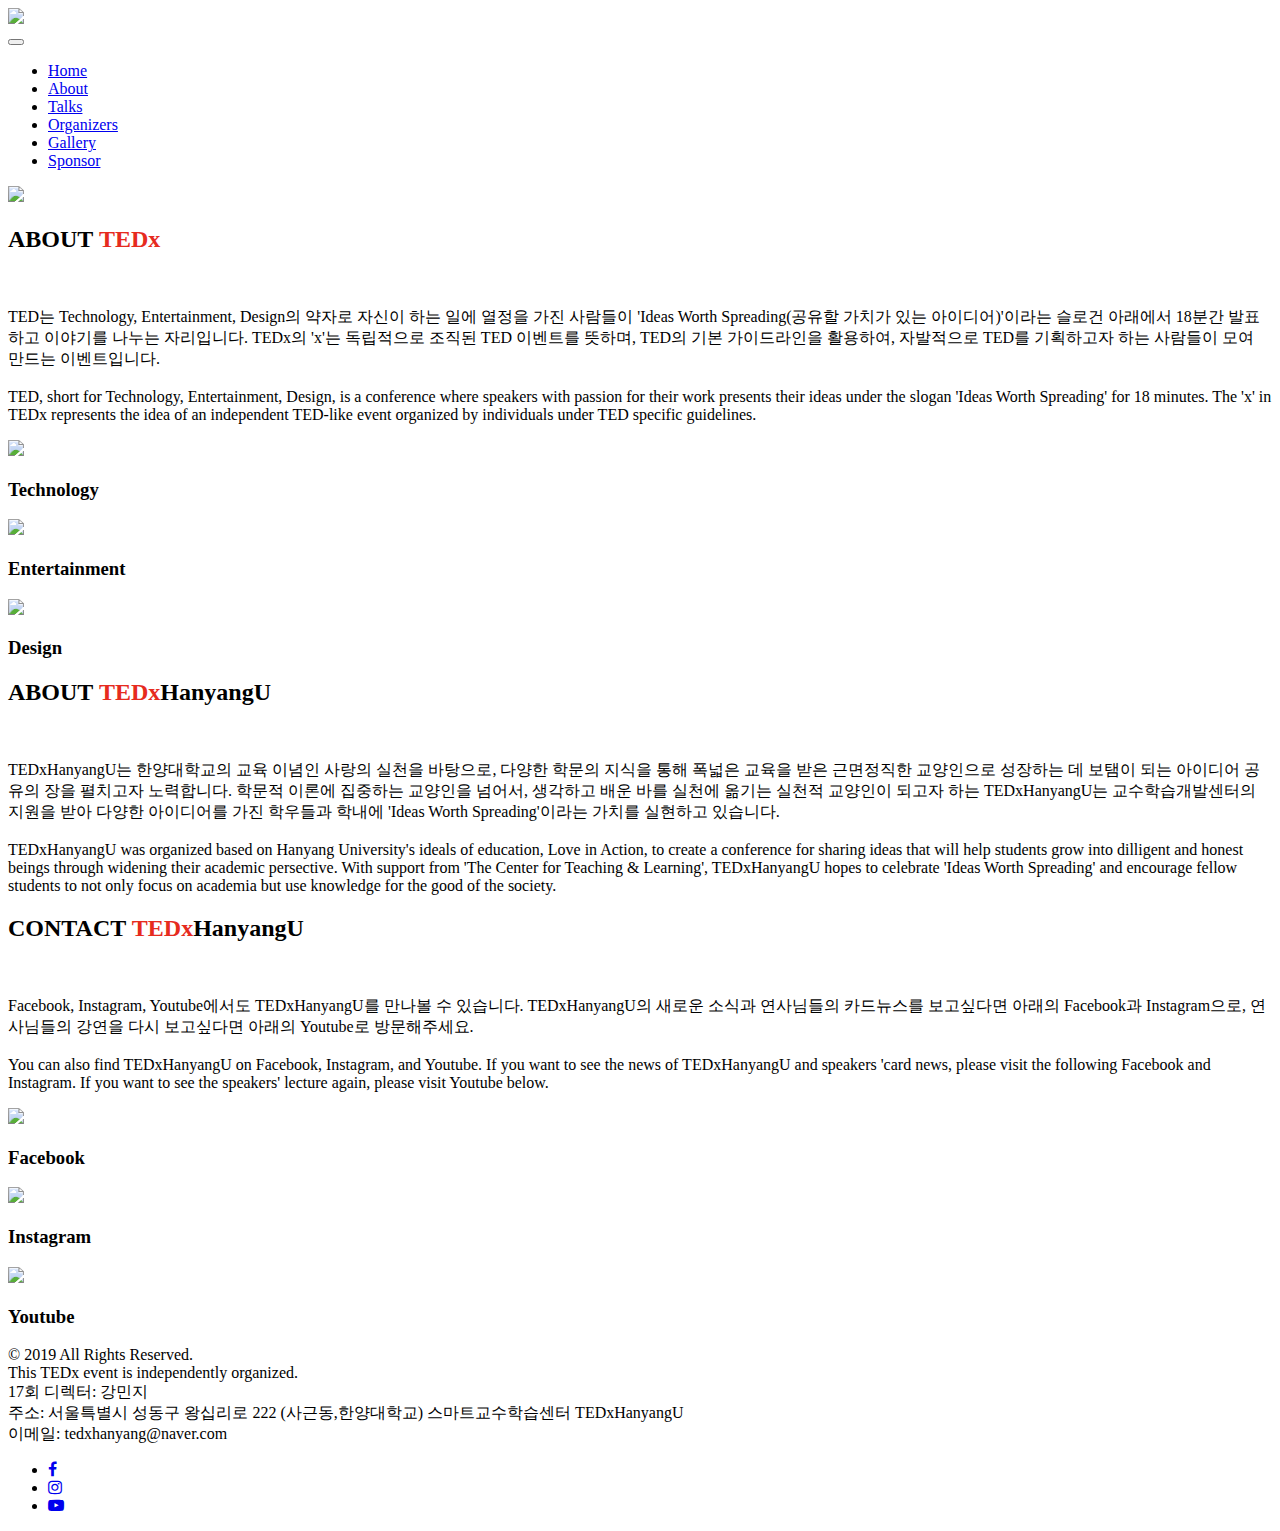
==== index.html @ dc87abff "fix:image name" ====
<!DOCTYPE html>
<html lang="ko">
    <head>
        <meta charset="UTF-8">
        <title>TEDxHanyangU | ideas worth spreading</title>
        <meta name="viewport" content="width=device-width, initial-scale=1" />
        <meta property="og:site_name" content="TEDxHanyangU" />
        <meta property="og:url" content="https://94wogus.github.io/" />
        <meta property="og:type" content="website" />
        <meta property="og:title" content="제17회 TEDxHanyangU Palette" />
        <meta property="og:description" content="제17회 TEDxHanyangU 행사 Palette"/>
        <meta property="og:image" content="https://94wogus.github.io/image/og_image.jpg" />
        <meta property="og:image:secure_url" content="https://94wogus.github.io/image/og_image.jpg" />
        <meta name="twitter:card" content="summary" />
        <meta name="twitter:url" content="https://94wogus.github.io/" />
        <meta name="twitter:title" content="제17회 TEDxHanyangU Palette" />
        <meta name="twitter:description" content="제17회 TEDxHanyangU 행사 Palette"/>
        <meta name="twitter:image" content="https://94wogus.github.io/image/og_image.jpg"/>
        <!-- Vue JS -->
        <!-- <script src="https://unpkg.com/vue"></script> -->
        <!-- JQuery -->
        <script async="" src="https://www.google-analytics.com/analytics.js"></script>
        <script src="https://ajax.googleapis.com/ajax/libs/jquery/1.12.4/jquery.min.js"></script>
        <!-- Bootstrap -->
        <link rel="stylesheet" href="bootstrap-3.3.7-dist/css/bootstrap.min.css">        
        <!-- Bootstrap JS -->
        <script src="bootstrap-3.3.7-dist/js/bootstrap.min.js"></script>
        <!-- Footer CSS -->
        <link rel="stylesheet" href="//maxcdn.bootstrapcdn.com/font-awesome/4.2.0/css/font-awesome.min.css" >
        <!-- Custom CSS -->
        <link rel="stylesheet" type="text/css" href="static/css/style.css">
        <link rel="stylesheet" href="https://fonts.googleapis.com/css?family=Open+Sans:300" >
    </head>
    <body>
        <script src="slide.js"></script>
        <!-- Navigater -->
        <nav id="navheader" class="navbar navbar-default navbar-static-top navbar-inverse">
            <div class="container">
                <div class="row">
                    <div class="col-xs-12">
                        <div class="col-md-3 col-xs-3">
                            <div id="main_logo">
                                <a href="/"></a><img class="logo" src="./image/logo.jpg"></a>
                            </div>
                        </div>
                        <div class="col-xs-offset-7 col-xs-2">
                            <button id="toggle_button" type="button" class="navbar-toggle collapsed" data-toggle="collapse" data-target=".navbar-collapse">
                                <span class="sr-only">Toggle navigation</span>
                                <span class="icon-bar"></span>
                                <span class="icon-bar"></span>
                                <span class="icon-bar"></span>
                            </button>
                        </div>
                        <div class="col-md-offset-2 col-md-7 col-xs-12">
                            <div class="collapse navbar-collapse nav-collapse">
                                <ul id="nav_list" class="nav navbar-nav">
                                    <li>
                                        <a id="nav_home" class="" href="/index.html">Home<span class="highlight"></span></a>
                                    </li>
                                    <li>
                                        <a id="nav_about" class="" href="/index.html#about">About<span class="highlight"></span></a>
                                    </li>
                                    <li>
                                        <a id="nav_talks" class="" href="/talks.html">Talks<span class="highlight"></span></a>
                                    </li>
                                    <li>
                                        <a id="nav_organizers" class="" href="/organizers.html">Organizers<span class="highlight"></span></a>
                                    </li>
                                    <li>
                                        <a id="nav_gallery" class="" href="https://www.flickr.com/photos/184897608@N07/albums/72157711260370877">Gallery<span class="highlight"></span></a>
                                    </li>
                                    <li>
                                        <a id="nav_sponsor" class="" href="/sponsor.html">Sponsor<span class="highlight"></span></a>
                                    </li>
                                </ul>
                            </div>
                        </div>
                    </div>
                </div>
            </div>
        </nav>
        <!-- Main -->
        <div class="wrapper">
            <div class="section section-introuduce">
                <!-- Main Picture Container -->
                <picture>
                    <source media="(min-width: 640px)" srcset="./image/main_pc_origin.jpg">
                    <source media="(max-width: 640px)" srcset="./image/main_moblie_origin.jpg">
                    <img src="./image/main_pc_origin.jpg" width="100%">
                </picture>
            </div>
    
            <!-- About TED -->
            <div class="section section-about-tedx" id="about">
                <div class="container">
                    <div class="row">
                        <div class="col-md-offset-1 col-md-10">
                            <div class="text-area">
                                <h2>ABOUT <strong style="color:rgba(230, 43, 30, 1.0)">TEDx</strong></h2>
                                <div class="separator"></div>
                                <br>
                                <p>
                                    TED는 Technology, Entertainment, Design의 약자로 자신이 하는 일에 열정을 가진 사람들이
                                    'Ideas Worth Spreading(공유할 가치가 있는 아이디어)'이라는 슬로건 아래에서 18분간 발표하고 이야기를 나누는 자리입니다.
                                    TEDx의 'x'는 독립적으로 조직된 TED 이벤트를 뜻하며, TED의 기본 가이드라인을 활용하여,
                                    자발적으로 TED를 기획하고자 하는 사람들이 모여 만드는 이벤트입니다.
                                    <br>
                                    <br>
                                    TED, short for Technology, Entertainment, Design, is a conference where speakers with passion
                                    for their work presents their ideas under the slogan 'Ideas Worth Spreading' for 18 minutes.
                                    The 'x' in TEDx represents the idea of an independent TED-like event organized
                                    by individuals under TED specific guidelines.
                                </p>
                            </div>
                        </div>
                    </div>
                </div>
                <div class="container">
                    <div class="row">
                        <div class="col-md-12 col-xs-12">
                            <div class="col-md-4 col-xs-4">
                                <div class="text-area">
                                    <div class="icon">
                                        <img src="./image/icon/technology.png" class="img-responsive">
                                    </div>
                                    <h3>Technology</h3>
                                </div>
                            </div>
                            <div class="col-md-4 col-xs-4">
                                <div class="text-area">
                                    <div class="icon">
                                        <img src="./image/icon/entertainment.png" class="img-responsive">
                                    </div>
                                    <h3>Entertainment</h3>
                                </div>
                            </div>
                            <div class="col-md-4 col-xs-4">
                                <div class="text-area">
                                    <div class="icon">
                                        <img src="./image/icon/design.png" class="img-responsive">
                                    </div>
                                    <h3>Design</h3>
                                </div>
                            </div>
                        </div>
                    </div>
                </div>
            </div>
            <div class="section section-about-tedxhanyangu">
                <div class="container">
                    <div class="row">
                        <div class="col-md-offset-1 col-md-10">
                            <div class="text-area">
                                <h2>ABOUT <strong style="color:rgba(230, 43, 30, 1.0)">TEDx</strong>HanyangU</h2>
                                <div class="separator"></div>
                                <br>
                                <p>
                                    TEDxHanyangU는 한양대학교의 교육 이념인 사랑의 실천을 바탕으로,	다양한 학문의 지식을 통해 폭넓은 교육을 받은 근면정직한
                                    교양인으로 성장하는 데 보탬이 되는 아이디어 공유의 장을 펼치고자 노력합니다. 학문적 이론에 집중하는 교양인을 넘어서,
                                    생각하고 배운 바를 실천에 옮기는 실천적 교양인이 되고자 하는 TEDxHanyangU는 교수학습개발센터의 지원을 받아 다양한 아이디어를 가진 학우들과 학내에 'Ideas Worth Spreading'이라는 가치를 실현하고 있습니다.
                                    <br>
                                    <br>
                                    TEDxHanyangU was organized based on Hanyang University's ideals of education, Love in Action, to create a conference for sharing ideas that will help students grow into dilligent and honest beings through widening their academic persective.  With support from 'The Center for Teaching &amp; Learning', TEDxHanyangU hopes to celebrate 'Ideas Worth Spreading' and encourage fellow students to not only focus on academia but use knowledge for the good of the society.

                                </p>
                            </div>
                        </div>
                    </div>
                </div>
            </div>


            <!-- About TED -->
            <div class="section section-about-tedx" id="about">
                <div class="container">
                    <div class="row">
                        <div class="col-md-offset-1 col-md-10">
                            <div class="text-area">
                                <h2>CONTACT <strong style="color:rgba(230, 43, 30, 1.0)">TEDx</strong>HanyangU</h2>
                                <div class="separator"></div>
                                <br>
                                <p>
                                    Facebook, Instagram, Youtube에서도 TEDxHanyangU를 만나볼 수 있습니다. TEDxHanyangU의 새로운 소식과 연사님들의
                                    카드뉴스를 보고싶다면 아래의 Facebook과 Instagram으로, 연사님들의 강연을 다시 보고싶다면 아래의 Youtube로
                                    방문해주세요.
                                    <br>
                                    <br>
                                    You can also find TEDxHanyangU on Facebook, Instagram, and Youtube. If you want to see the news of TEDxHanyangU and
                                    speakers 'card news, please visit the following Facebook and Instagram. If you want to see the speakers' lecture again,
                                    please visit Youtube below.
                                </p>
                            </div>
                        </div>
                    </div>
                </div>
                <div class="container">
                    <div class="row">
                        <div class="col-md-12 col-xs-12">
                            <div class="col-md-4 col-xs-4">
                                <div class="text-area">
                                    <div class="icon">
                                        <a href="http://www.facebook.com/tedxhanyangu" target="_blank">
                                            <img src="./image/icon/facebook.png" class="img-responsive">
                                        </a>
                                    </div>
                                    <h3>Facebook</h3>
                                </div>
                            </div>
                            <div class="col-md-4 col-xs-4">
                                <div class="text-area">
                                    <div class="icon">
                                        <a href="https://www.instagram.com/tedxhanyangu_2019/" target="_blank">
                                            <img src="./image/icon/instagram.png" class="img-responsive">
                                        </a>
                                    </div>
                                    <h3>Instagram</h3>
                                </div>
                            </div>
                            <div class="col-md-4 col-xs-4">
                                <div class="text-area">
                                    <div class="icon">
                                        <a href="https://www.youtube.com/results?search_query=tedxhanyangu&sp=CAI%253D" target="_blank">
                                            <img src="./image/icon/youtube.png" class="img-responsive">
                                        </a>
                                    </div>
                                    <h3>Youtube</h3>
                                </div>
                            </div>
                        </div>
                    </div>
                </div>
            </div>
        </div>
        <!-- Footer -->
        <footer>
            <div class="container">
                <div class="row">
                    <div class="col-md-12 col-xs-12">
                        <div class="col-md-9 col-xs-12">
                            <div class="text-area">
                                <p class="footer">
                                    © 2019 All Rights Reserved.
                                    <br>
                                    This TEDx event is independently organized.
                                    <br>
                                    17회 디렉터: 강민지
                                    <br>
                                    주소: 서울특별시 성동구 왕십리로 222 (사근동,한양대학교) 스마트교수학습센터 TEDxHanyangU
                                    <br>
                                    이메일: tedxhanyang@naver.com
                                </p>
                            </div>
                        </div>
                        <div class="col-md-3 col-xs-12">
                            <ul class="social-icons icon-circle list-unstyled list-inline icon-rotate">
                                <li> <a href="http://www.facebook.com/tedxhanyangu" target="_blank"><i class="fa fa-facebook"></i></a></li>
                                <li> <a href="https://www.instagram.com/tedxhanyangu_2019/" target="_blank"><i class="fa fa-instagram"></i></a></li>
                                <li> <a href="https://www.youtube.com/results?search_query=tedxhanyangu&sp=CAI%253D" target="_blank"><i class="fa fa-youtube-play"></i></a></li>
                            </ul>
                        </div>
                    </div>
                </div>
            </div>
        </footer>
    </body>
</html>
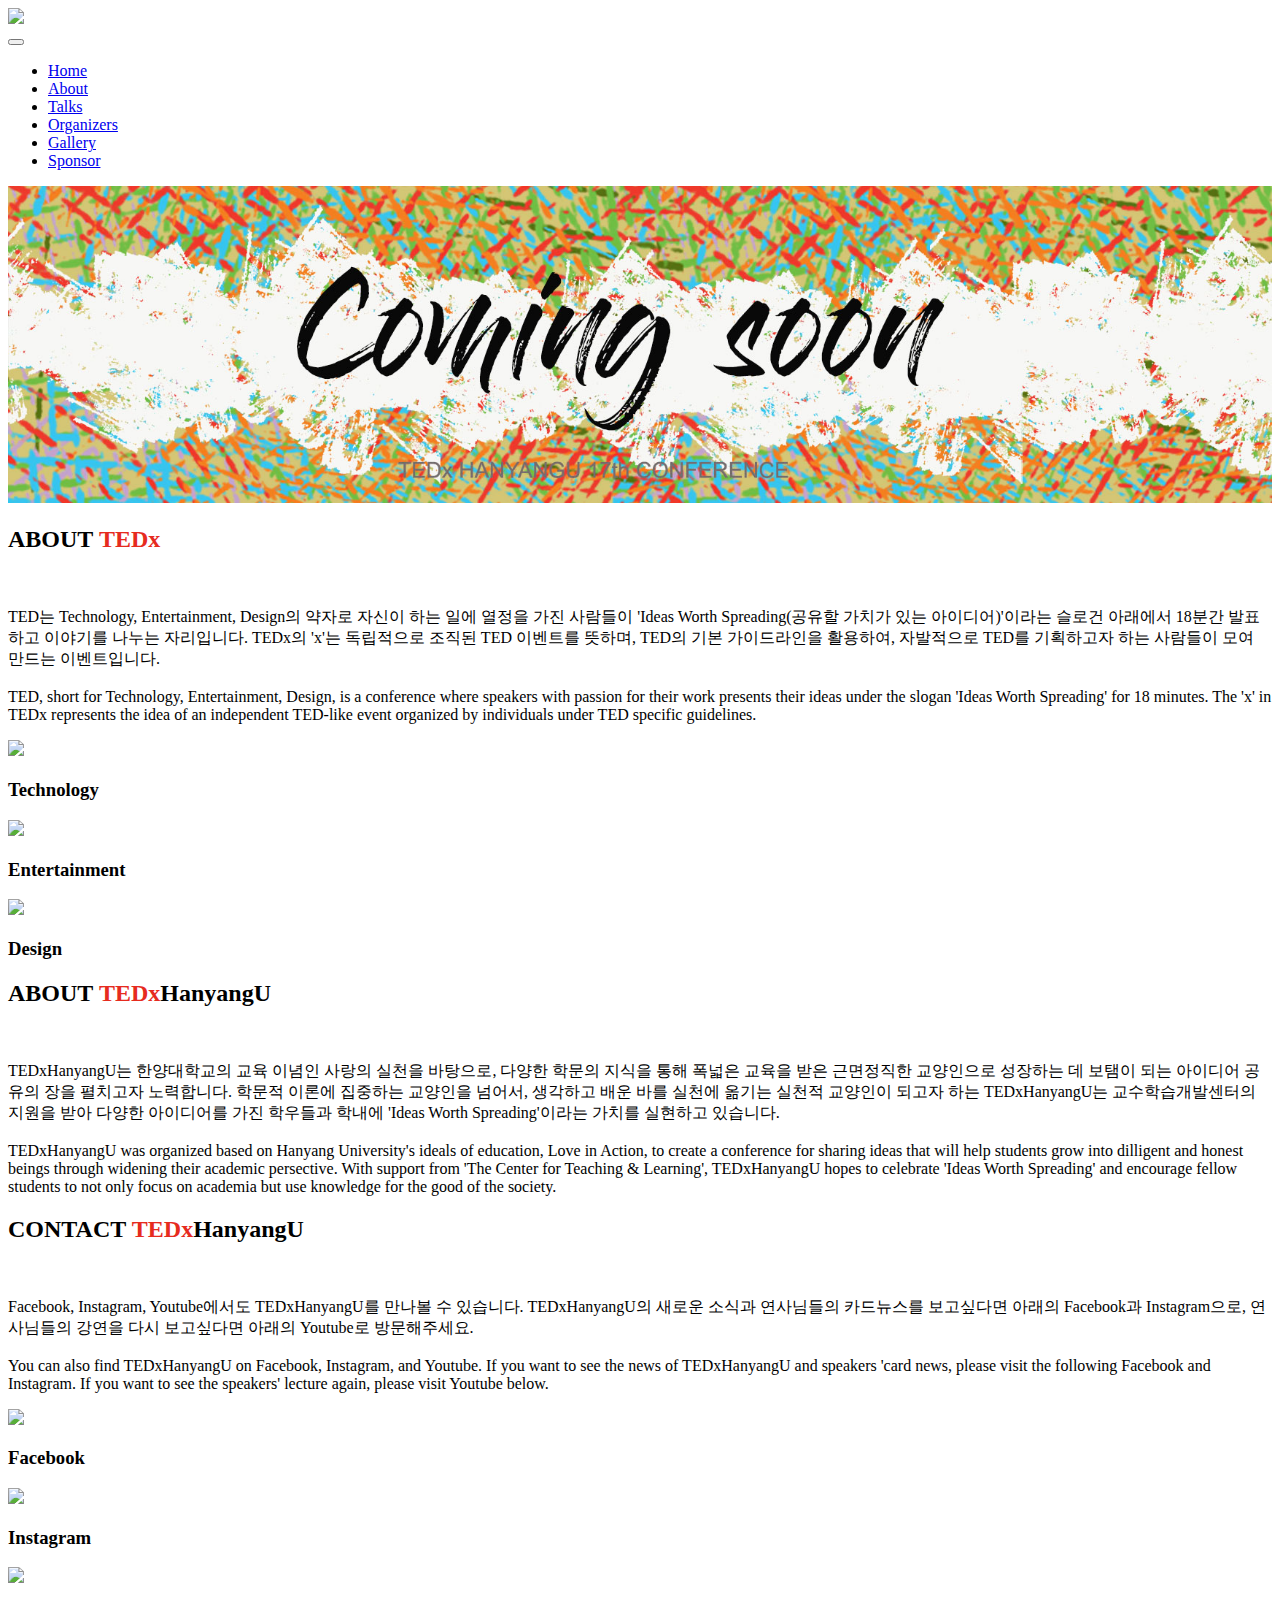
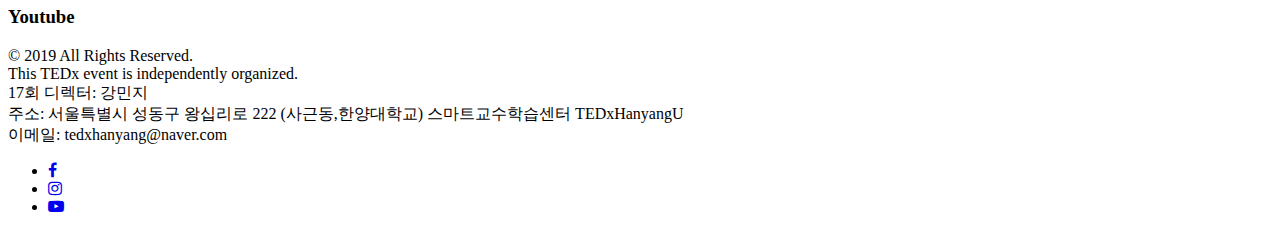
==== commit 6e84df87: "Add: image error" ====
--- a/index.html
+++ b/index.html
@@ -9,13 +9,13 @@
         <meta property="og:type" content="website" />
         <meta property="og:title" content="제17회 TEDxHanyangU Palette" />
         <meta property="og:description" content="제17회 TEDxHanyangU 행사 Palette"/>
-        <meta property="og:image" content="https://94wogus.github.io/image/og_image.jpg" />
-        <meta property="og:image:secure_url" content="https://94wogus.github.io/image/og_image.jpg" />
+        <meta property="og:image" content="https://94wogus.github.io/image/og_image.png" />
+        <meta property="og:image:secure_url" content="https://94wogus.github.io/image/og_image.png" />
         <meta name="twitter:card" content="summary" />
         <meta name="twitter:url" content="https://94wogus.github.io/" />
         <meta name="twitter:title" content="제17회 TEDxHanyangU Palette" />
         <meta name="twitter:description" content="제17회 TEDxHanyangU 행사 Palette"/>
-        <meta name="twitter:image" content="https://94wogus.github.io/image/og_image.jpg"/>
+        <meta name="twitter:image" content="https://94wogus.github.io/image/og_image.png"/>
         <!-- Vue JS -->
         <!-- <script src="https://unpkg.com/vue"></script> -->
         <!-- JQuery -->
@@ -84,9 +84,9 @@
             <div class="section section-introuduce">
                 <!-- Main Picture Container -->
                 <picture>
-                    <source media="(min-width: 640px)" srcset="./image/main_pc_origin.jpg">
-                    <source media="(max-width: 640px)" srcset="./image/main_moblie_origin.jpg">
-                    <img src="./image/main_pc_origin.jpg" width="100%">
+                    <source media="(min-width: 640px)" srcset="./image/main_pc_origin.png">
+                    <source media="(max-width: 640px)" srcset="./image/main_moblie_origin.png">
+                    <img src="./image/main_pc_origin.png" width="100%">
                 </picture>
             </div>
     
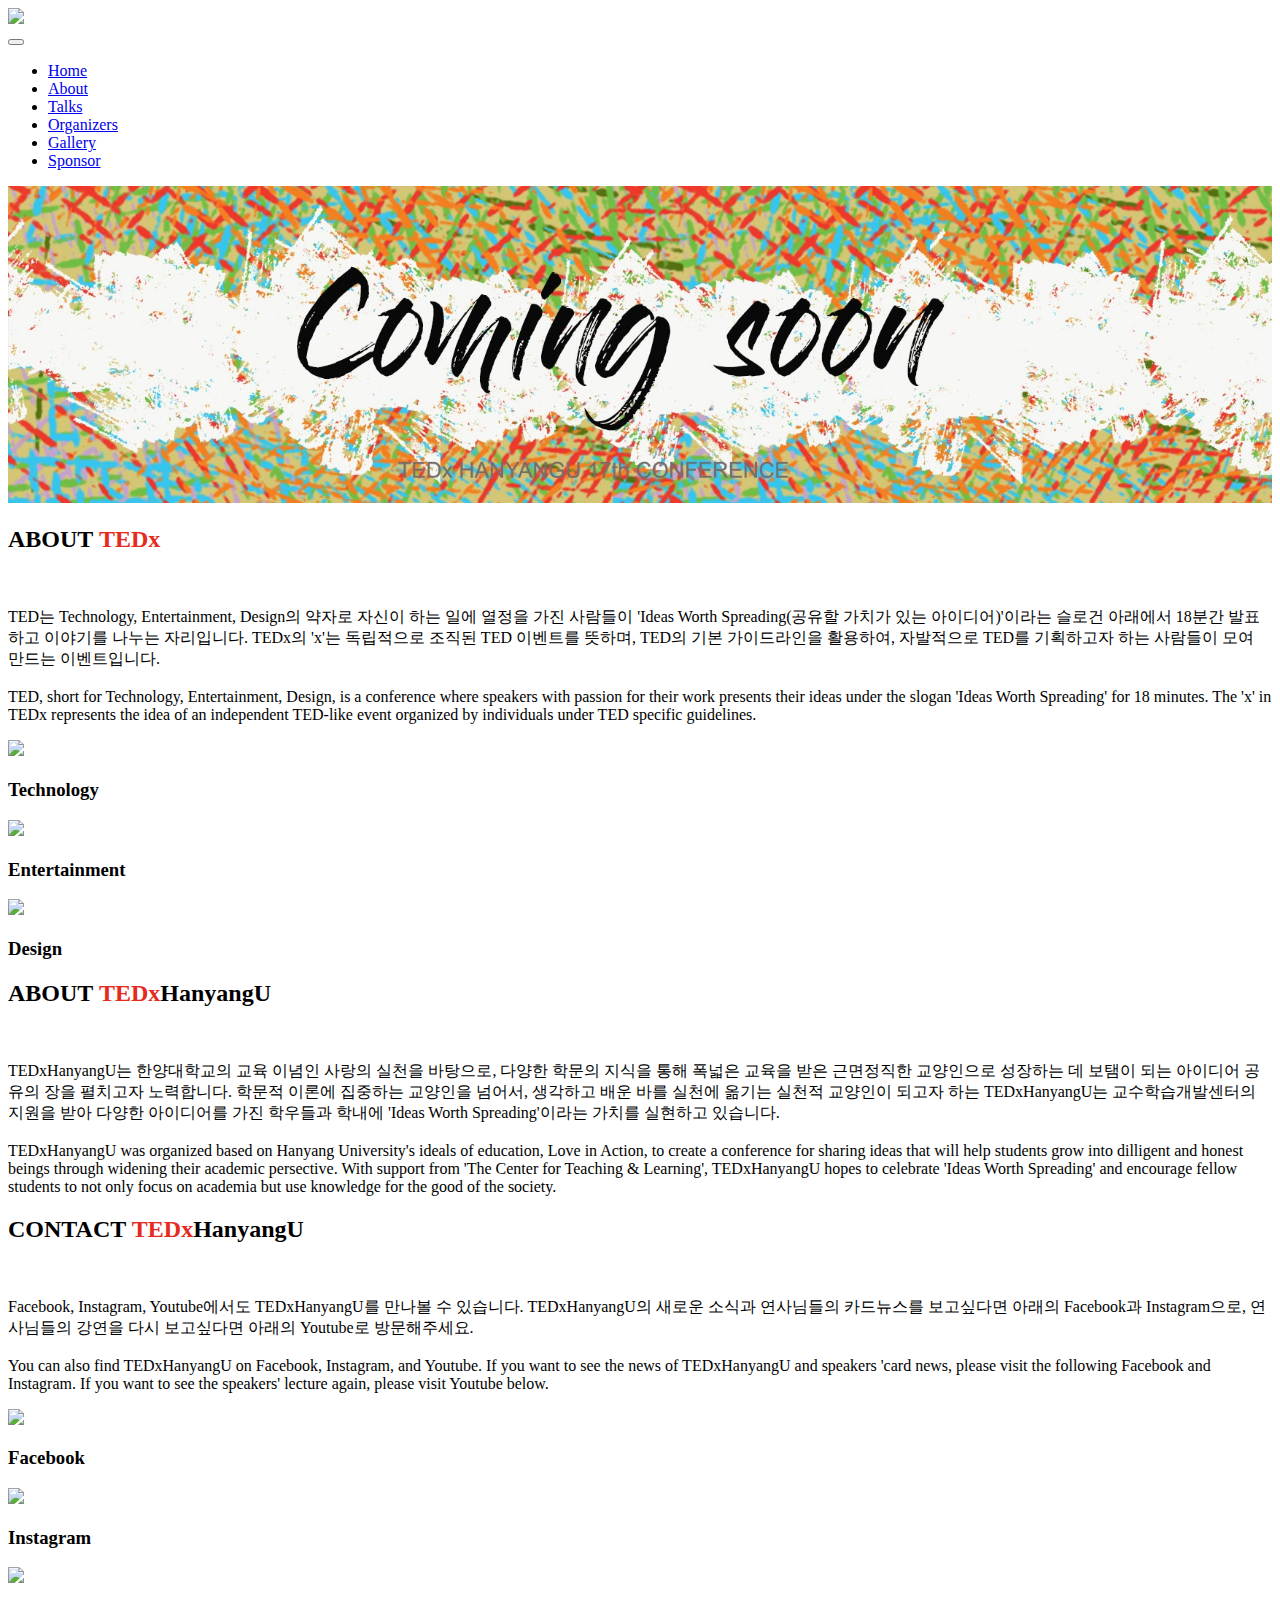
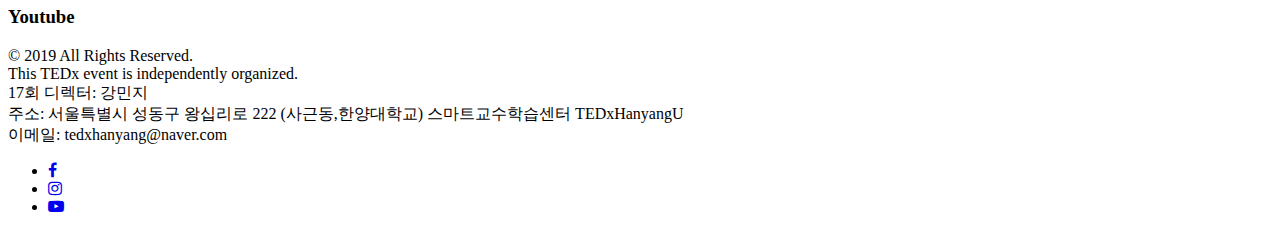
==== commit 47bfb6ba: "Compressed ImgFile" ====
--- a/index.html
+++ b/index.html
@@ -5,17 +5,17 @@
         <title>TEDxHanyangU | ideas worth spreading</title>
         <meta name="viewport" content="width=device-width, initial-scale=1" />
         <meta property="og:site_name" content="TEDxHanyangU" />
-        <meta property="og:url" content="https://94wogus.github.io/" />
+        <meta property="og:url" content="https://tedxhanyangu.org/" />
         <meta property="og:type" content="website" />
         <meta property="og:title" content="제17회 TEDxHanyangU Palette" />
         <meta property="og:description" content="제17회 TEDxHanyangU 행사 Palette"/>
-        <meta property="og:image" content="https://94wogus.github.io/image/og_image.png" />
-        <meta property="og:image:secure_url" content="https://94wogus.github.io/image/og_image.png" />
+        <meta property="og:image" content="https://tedxhanyangu.org/image/og_image.png" />
+        <meta property="og:image:secure_url" content="https://tedxhanyangu.org/image/og_image.png" />
         <meta name="twitter:card" content="summary" />
-        <meta name="twitter:url" content="https://94wogus.github.io/" />
+        <meta name="twitter:url" content="https://tedxhanyangu.org/" />
         <meta name="twitter:title" content="제17회 TEDxHanyangU Palette" />
         <meta name="twitter:description" content="제17회 TEDxHanyangU 행사 Palette"/>
-        <meta name="twitter:image" content="https://94wogus.github.io/image/og_image.png"/>
+        <meta name="twitter:image" content="https://tedxhanyangu.org/image/og_image.png"/>
         <!-- Vue JS -->
         <!-- <script src="https://unpkg.com/vue"></script> -->
         <!-- JQuery -->
@@ -84,8 +84,8 @@
             <div class="section section-introuduce">
                 <!-- Main Picture Container -->
                 <picture>
-                    <source media="(min-width: 640px)" srcset="./image/main_pc_origin.png">
-                    <source media="(max-width: 640px)" srcset="./image/main_moblie_origin.png">
+                    <source media="(min-width: 640px)" srcset="./image/main_pc_origin.jpg">
+                    <source media="(max-width: 640px)" srcset="./image/main_moblie_origin.jpg">
                     <img src="./image/main_pc_origin.png" width="100%">
                 </picture>
             </div>
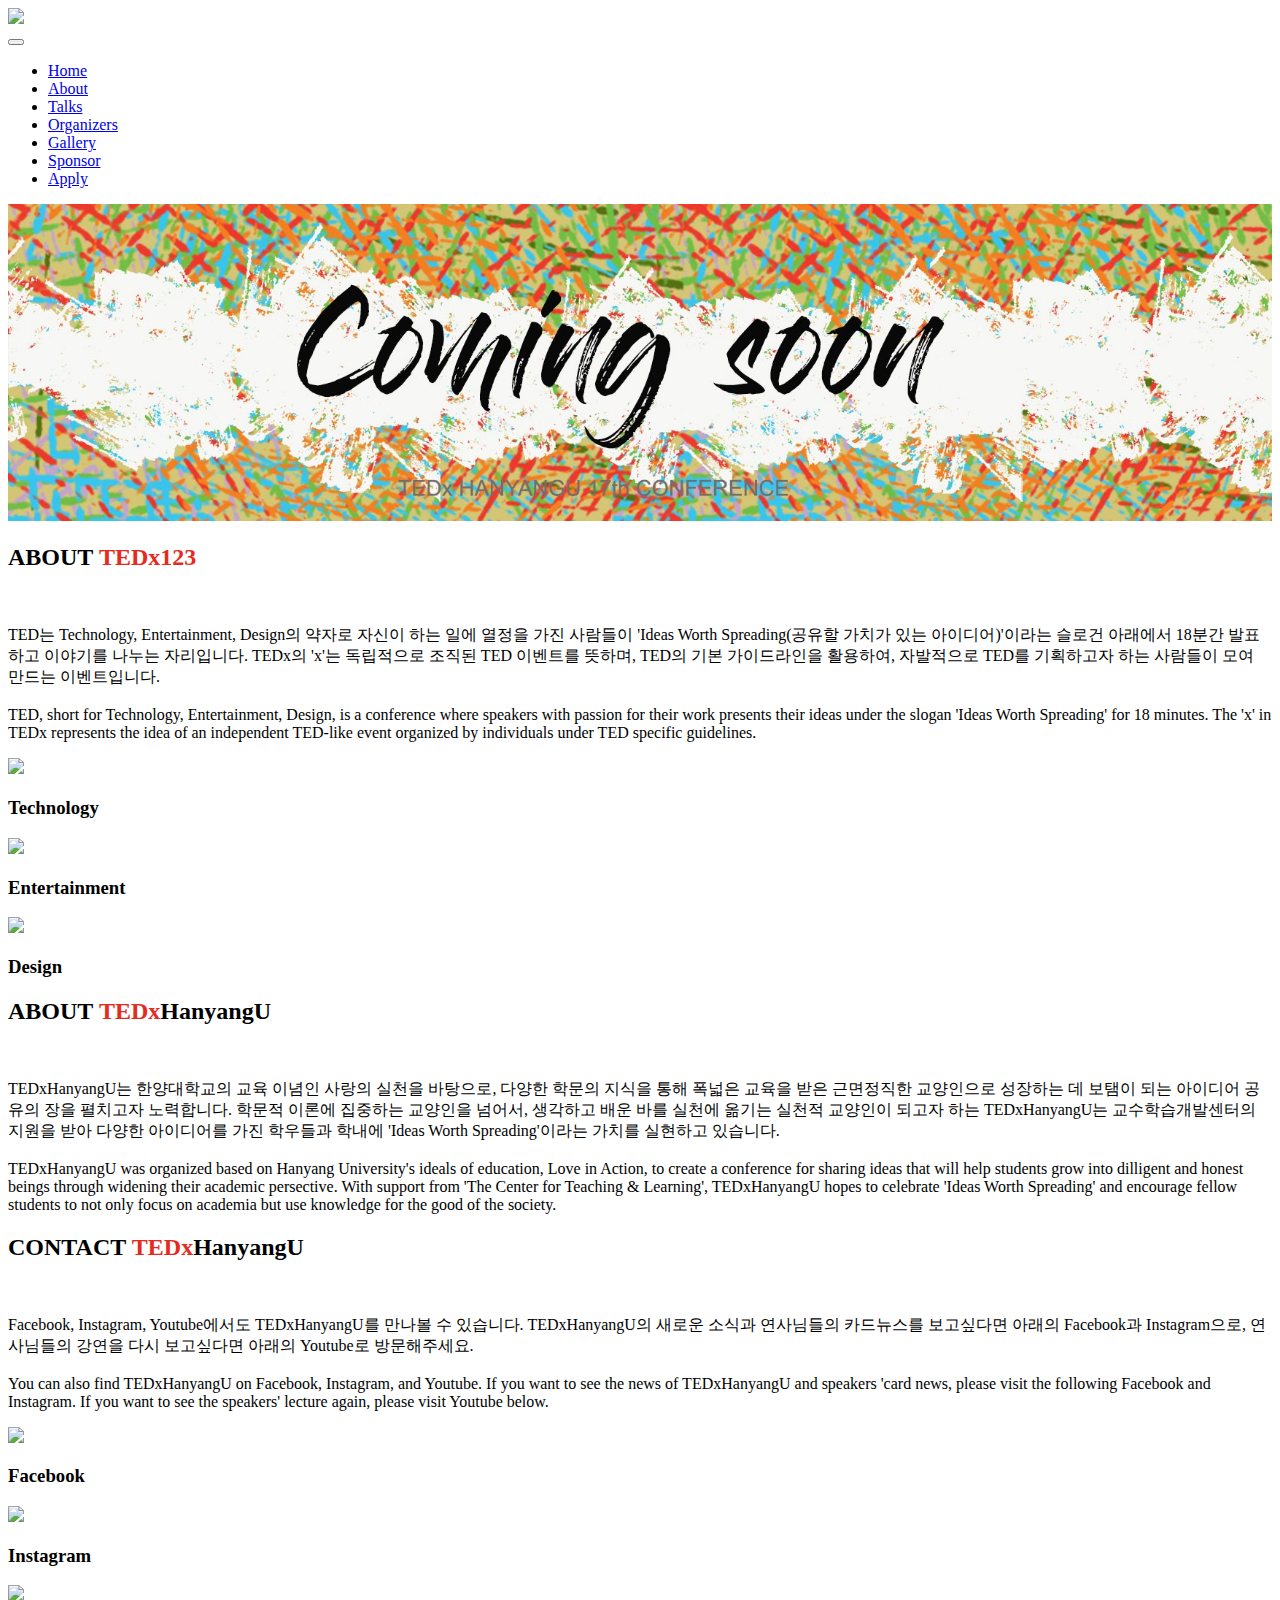
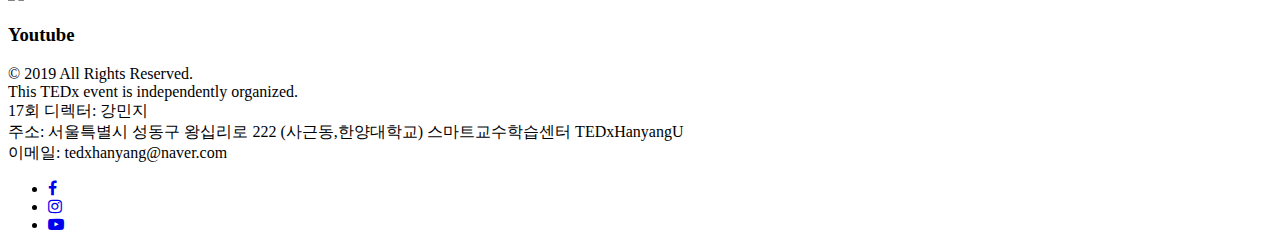
==== commit f5212cd3: "Update index.html" ====
--- a/index.html
+++ b/index.html
@@ -72,6 +72,9 @@
                                     <li>
                                         <a id="nav_sponsor" class="" href="/sponsor.html">Sponsor<span class="highlight"></span></a>
                                     </li>
+                                    <li>
+                                        <a id="nav_sponsor" class="" href="https://bit.ly/2QAcgJr ">Apply<span class="highlight"></span></a>
+                                    </li>
                                 </ul>
                             </div>
                         </div>
@@ -96,7 +99,7 @@
                     <div class="row">
                         <div class="col-md-offset-1 col-md-10">
                             <div class="text-area">
-                                <h2>ABOUT <strong style="color:rgba(230, 43, 30, 1.0)">TEDx</strong></h2>
+                                <h2>ABOUT <strong style="color:rgba(230, 43, 30, 1.0)">TEDx123</strong></h2>
                                 <div class="separator"></div>
                                 <br>
                                 <p>
@@ -263,4 +266,4 @@
             </div>
         </footer>
     </body>
-</html>+</html>
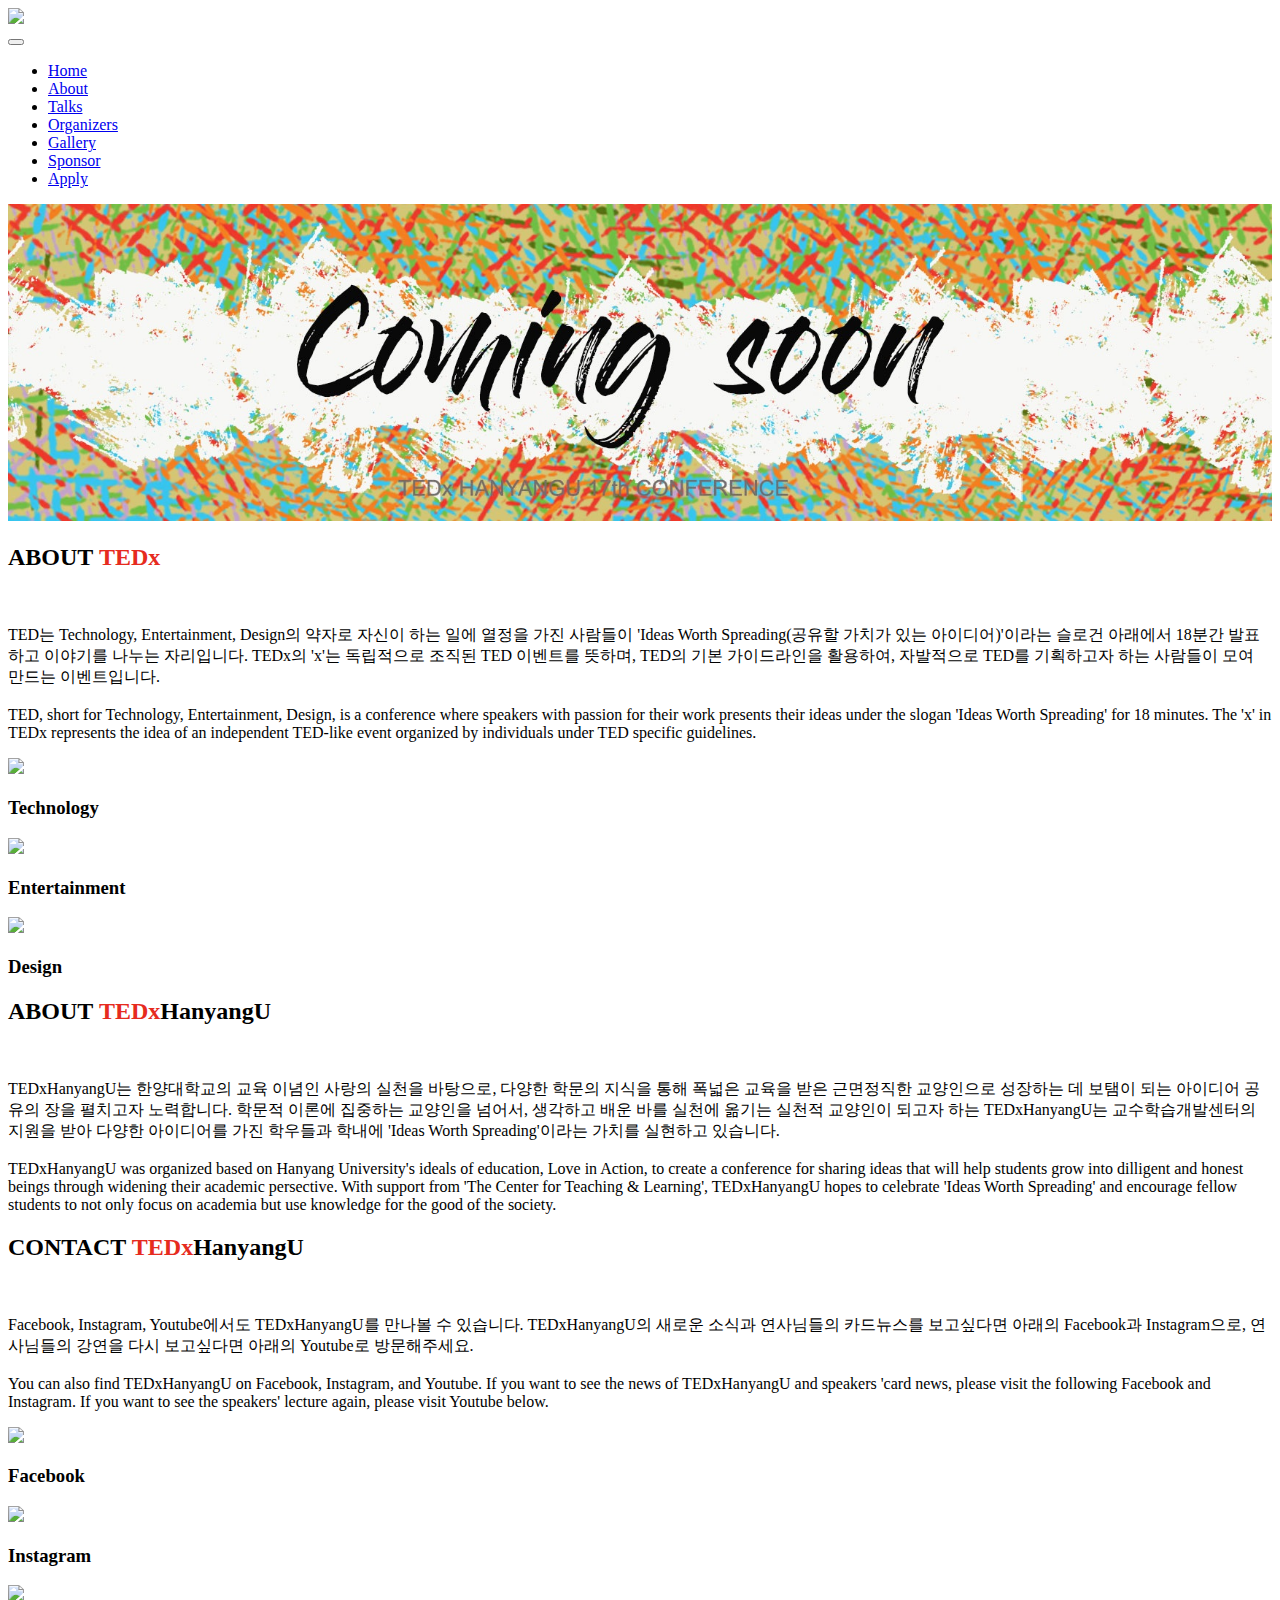
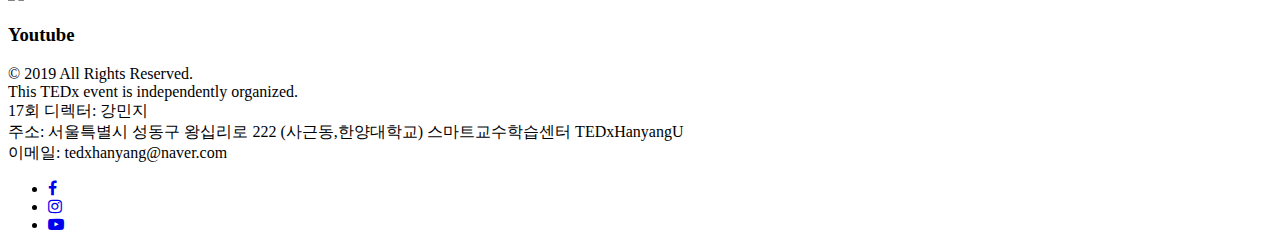
==== commit 085197a2: "Update index.html" ====
--- a/index.html
+++ b/index.html
@@ -99,7 +99,7 @@
                     <div class="row">
                         <div class="col-md-offset-1 col-md-10">
                             <div class="text-area">
-                                <h2>ABOUT <strong style="color:rgba(230, 43, 30, 1.0)">TEDx123</strong></h2>
+                                <h2>ABOUT <strong style="color:rgba(230, 43, 30, 1.0)">TEDx</strong></h2>
                                 <div class="separator"></div>
                                 <br>
                                 <p>
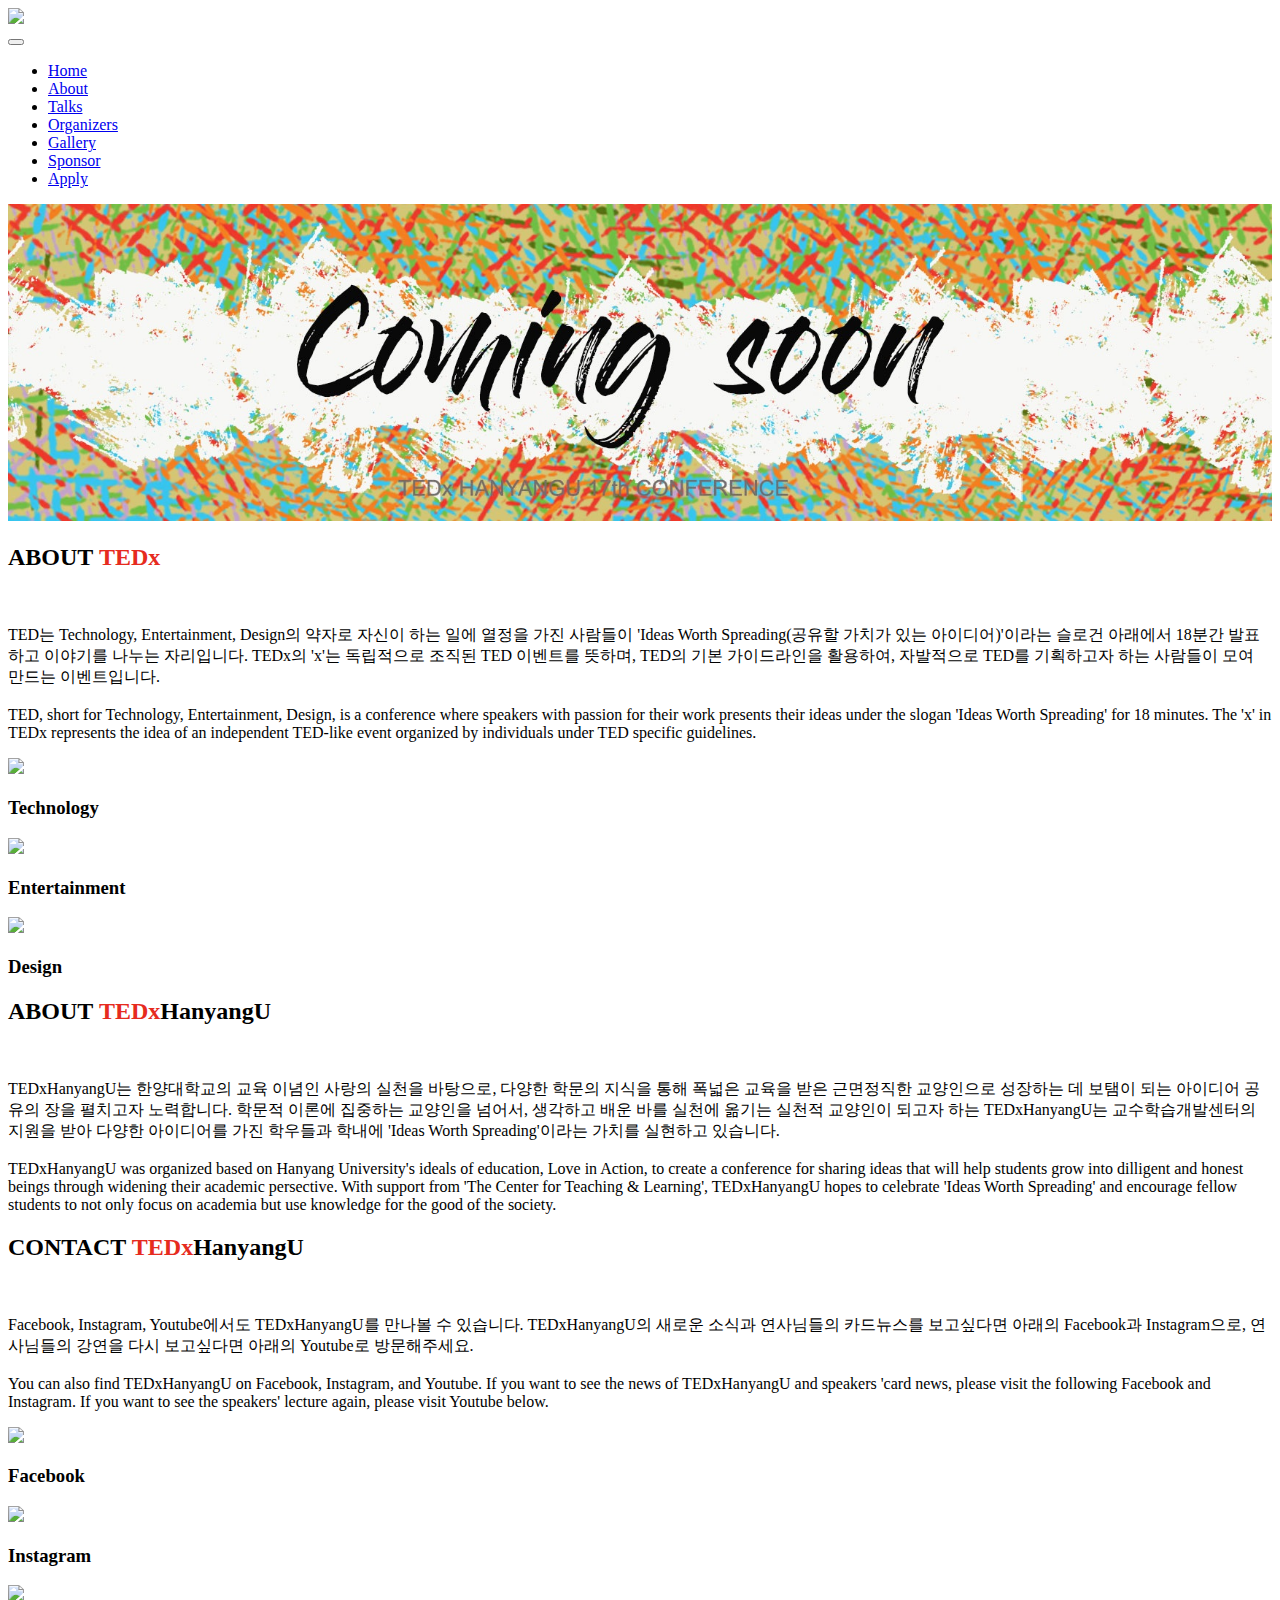
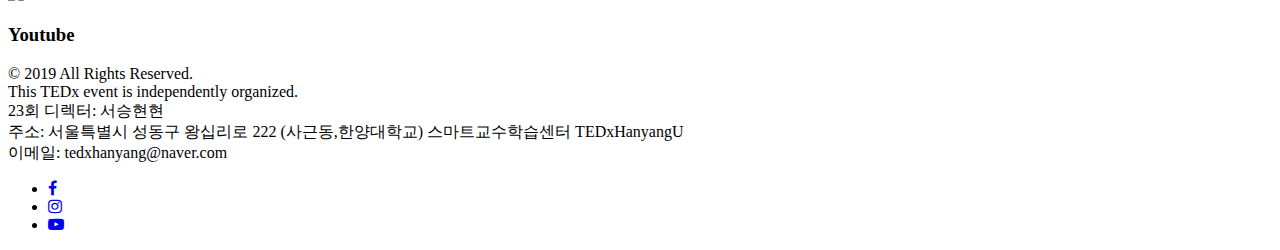
==== commit b67257ab: "Update index.html" ====
--- a/index.html
+++ b/index.html
@@ -7,14 +7,14 @@
         <meta property="og:site_name" content="TEDxHanyangU" />
         <meta property="og:url" content="https://tedxhanyangu.org/" />
         <meta property="og:type" content="website" />
-        <meta property="og:title" content="제17회 TEDxHanyangU Palette" />
-        <meta property="og:description" content="제17회 TEDxHanyangU 행사 Palette"/>
+        <meta property="og:title" content="제23회 TEDxHanyangU Palette" />
+        <meta property="og:description" content="제23회 TEDxHanyangU Connection:우리는 연결되어야 한다"/>
         <meta property="og:image" content="https://tedxhanyangu.org/image/og_image.png" />
         <meta property="og:image:secure_url" content="https://tedxhanyangu.org/image/og_image.png" />
         <meta name="twitter:card" content="summary" />
         <meta name="twitter:url" content="https://tedxhanyangu.org/" />
-        <meta name="twitter:title" content="제17회 TEDxHanyangU Palette" />
-        <meta name="twitter:description" content="제17회 TEDxHanyangU 행사 Palette"/>
+        <meta name="twitter:title" content="제23회 TEDxHanyangU Connection:우리는 연결되어야 한다" />
+        <meta name="twitter:description" content="제23회 TEDxHanyangU Connection:우리는 연결되어야 한다"/>
         <meta name="twitter:image" content="https://tedxhanyangu.org/image/og_image.png"/>
         <!-- Vue JS -->
         <!-- <script src="https://unpkg.com/vue"></script> -->
@@ -212,7 +212,7 @@
                             <div class="col-md-4 col-xs-4">
                                 <div class="text-area">
                                     <div class="icon">
-                                        <a href="https://www.instagram.com/tedxhanyangu_2019/" target="_blank">
+                                        <a href="https://www.instagram.com/tedxhanyangu_2023/" target="_blank">
                                             <img src="./image/icon/instagram.png" class="img-responsive">
                                         </a>
                                     </div>
@@ -246,7 +246,7 @@
                                     <br>
                                     This TEDx event is independently organized.
                                     <br>
-                                    17회 디렉터: 강민지
+                                    23회 디렉터: 서승현현
                                     <br>
                                     주소: 서울특별시 성동구 왕십리로 222 (사근동,한양대학교) 스마트교수학습센터 TEDxHanyangU
                                     <br>
@@ -257,8 +257,8 @@
                         <div class="col-md-3 col-xs-12">
                             <ul class="social-icons icon-circle list-unstyled list-inline icon-rotate">
                                 <li> <a href="http://www.facebook.com/tedxhanyangu" target="_blank"><i class="fa fa-facebook"></i></a></li>
-                                <li> <a href="https://www.instagram.com/tedxhanyangu_2019/" target="_blank"><i class="fa fa-instagram"></i></a></li>
-                                <li> <a href="https://www.youtube.com/results?search_query=tedxhanyangu&sp=CAI%253D" target="_blank"><i class="fa fa-youtube-play"></i></a></li>
+                                <li> <a href="https://www.instagram.com/tedxhanyangu_2023/" target="_blank"><i class="fa fa-instagram"></i></a></li>
+                                <li> <a href="https://www.youtube.com/@tedxhanyangu8639" target="_blank"><i class="fa fa-youtube-play"></i></a></li>
                             </ul>
                         </div>
                     </div>
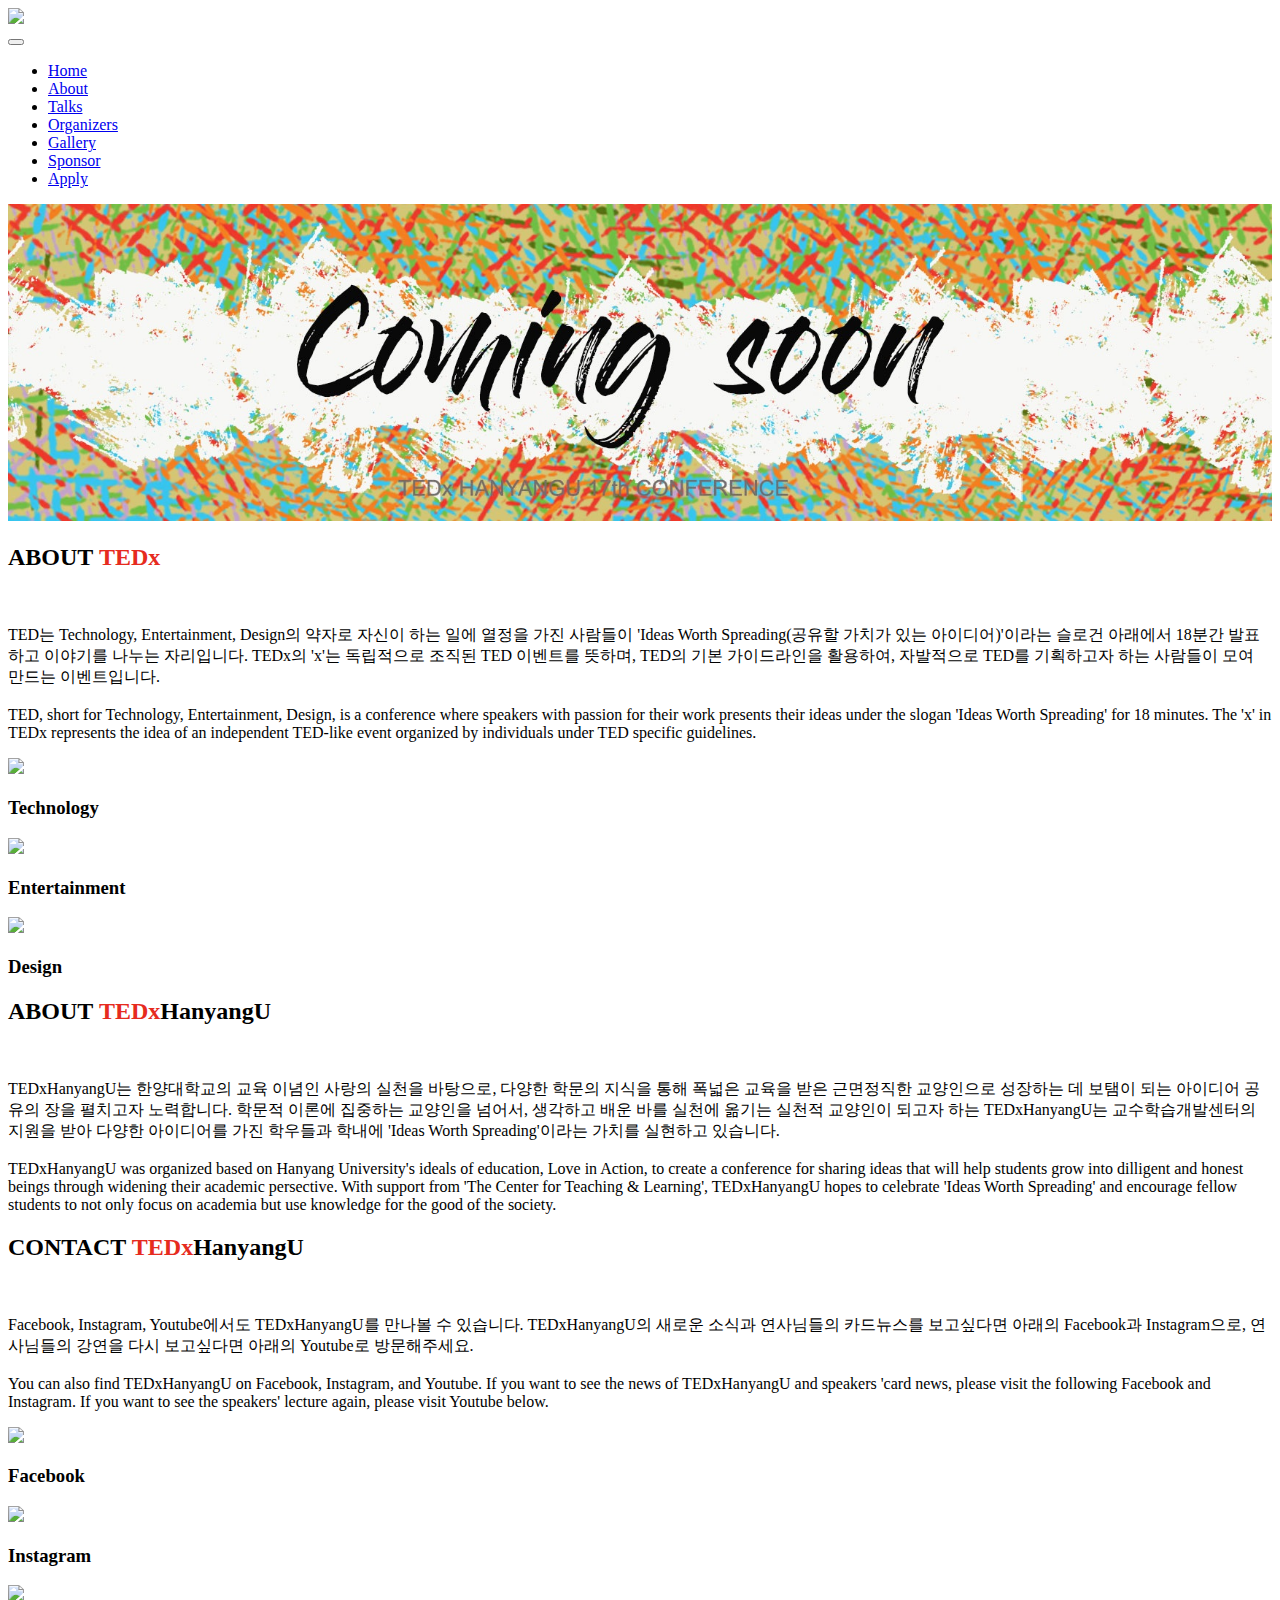
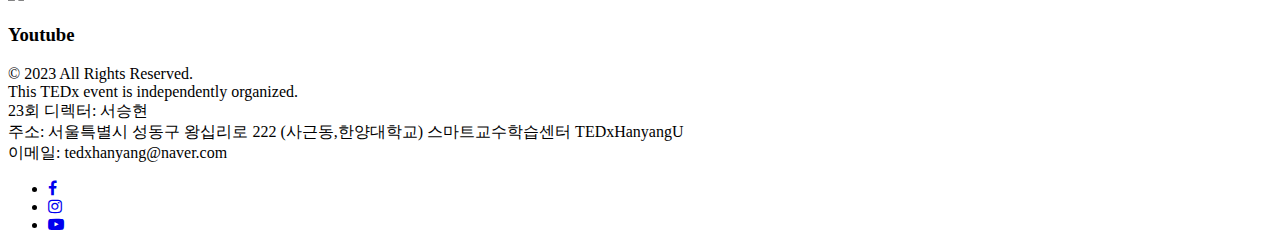
==== commit 6a2c241b: "Update informations to 2023" ====
--- a/index.html
+++ b/index.html
@@ -242,11 +242,11 @@
                         <div class="col-md-9 col-xs-12">
                             <div class="text-area">
                                 <p class="footer">
-                                    © 2019 All Rights Reserved.
+                                    © 2023 All Rights Reserved.
                                     <br>
                                     This TEDx event is independently organized.
                                     <br>
-                                    23회 디렉터: 서승현현
+                                    23회 디렉터: 서승현
                                     <br>
                                     주소: 서울특별시 성동구 왕십리로 222 (사근동,한양대학교) 스마트교수학습센터 TEDxHanyangU
                                     <br>
